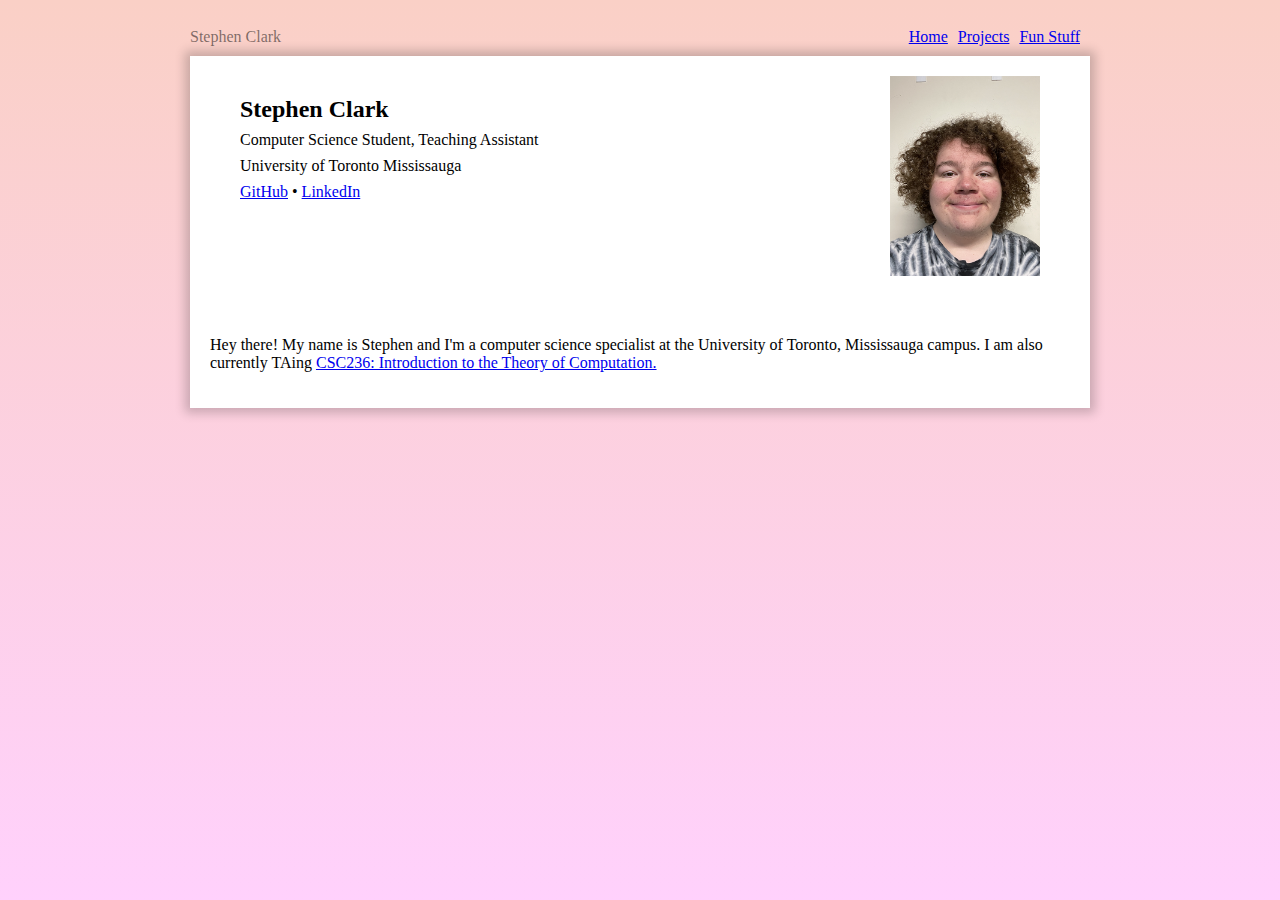
==== index.html @ 80491d5b "first commit" ====
<!DOCTYPE html>
<html lang="en">
<head>
	<meta charset="UTF-8">
	<meta name="viewport" content="width=device-width, initial-scale=1">
	<link rel="stylesheet" type="text/css" href="style.css" />
	<title>Stephen Clark - Home</title>
</head>

<body>
	
	<!-- header div -->
	<div class="header">
		<ul>
			<li style="float: left;">Stephen Clark</li>
			<li><a href="fun-stuff.html">Fun Stuff</a></li>
			<li><a href="projects.html">Projects</a></li>
			<li><a href="index.html">Home</a></li>
		</ul>
	</div>

	<!-- centre div-->
	<div class="main">

		<div class="to-center">
			<!-- left part (name, position, email) -->
			<div class="left">
				<h2 style="margin-bottom: -8px;">Stephen Clark</h1>
				<p style="margin-bottom: -8px;">Computer Science Student, Teaching Assistant</p>
				<p style="margin-bottom: -8px;">University of Toronto Mississauga</p>
				<p style="margin-bottom: -8px;"><a href="https://github.com/clarks03">GitHub</a> • <a href="https://linkedin.com/in/stephenclark25/"> LinkedIn</a></p>
			</div>

			<!-- right part (picture of myself) -->
			<div class="right">
				<img src="images/face.png" alt="picture of myself" style="width:150px;">
			</div>
		</div>


		<div style="padding: 20px;">
			<p>Hey there! My name is Stephen and I'm a computer science specialist at the University of Toronto, Mississauga campus. I am also currently TAing <a href="https://utm.calendar.utoronto.ca/course/csc236h5"> CSC236: Introduction to the Theory of Computation. </a></p>
		</div>

	</div>

</body>
---- style.css ----
body {
	background-image: linear-gradient(to bottom, #fad0c6, #ffd1fc);
	margin: 0.2;
	height: 100%;
	background-repeat: no-repeat;
	background-attachment: fixed
}

.main {
	background-color: white;
	width: 80%;
	max-width: 900px;
	margin: auto;
	box-shadow: 0px 0px 10px 5px rgba(0, 0, 0, 0.2);
}

.to-center {
	display: flex;
}

.left {
	flex: 1;
	padding: 20px;
	padding-left: 50px;
	text-align: left;
}
.right {
	flex: 1;
	padding: 20px;
	padding-right: 50px;
	text-align: right;
}

.header {
	width: 80%;
	color: rgba(0, 0, 0, 0.5);
	margin: auto;
	max-width: 900px;
}

ul {
	overflow: hidden;
	list-style-type: none;
	padding: 0;
	margin: 0;
	padding-bottom: 10px;
	padding-top: 20px;
}

li {
	float: right;
	padding-right: 10px;

}
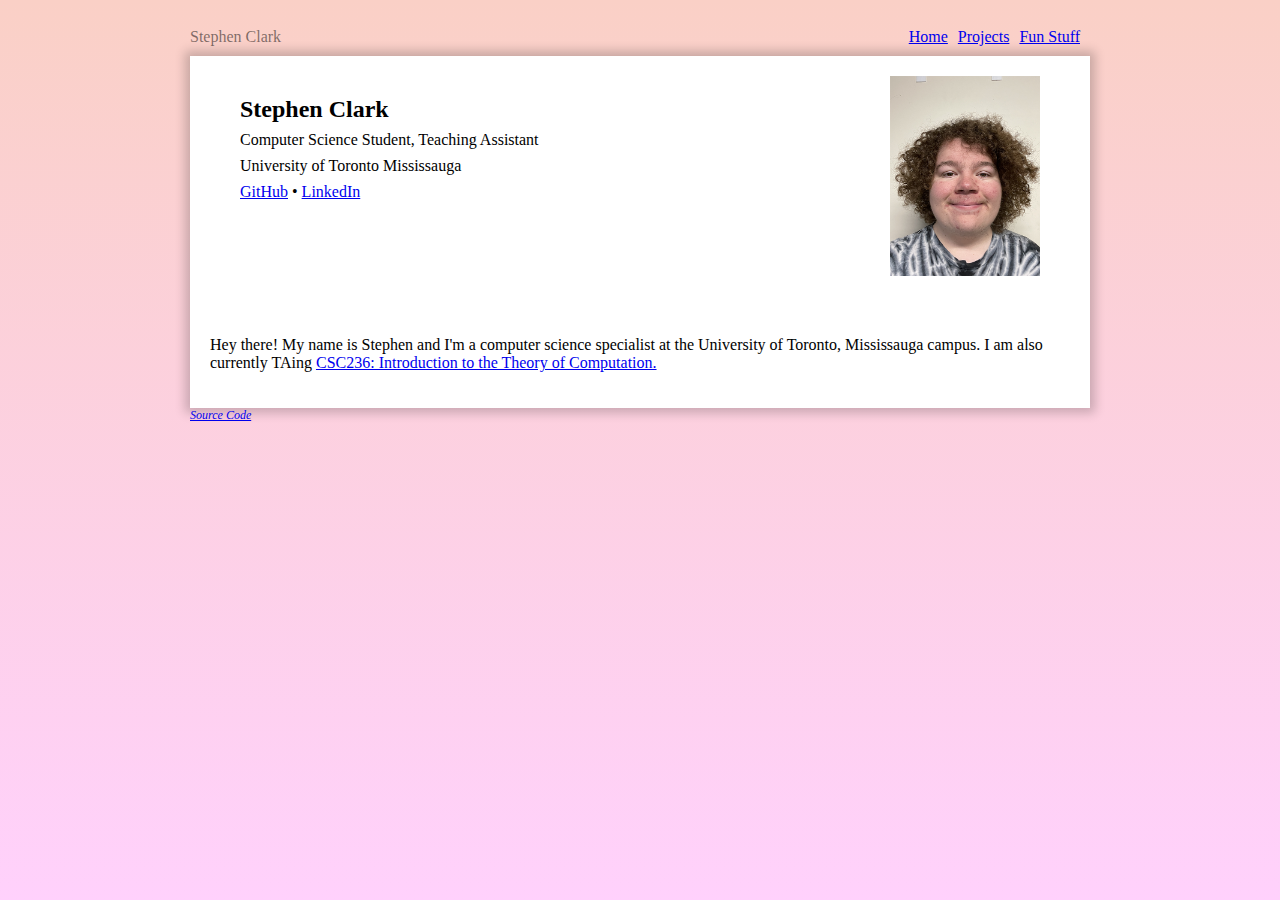
==== commit 0739f433: "added honk, source code footer" ====
--- a/index.html
+++ b/index.html
@@ -4,6 +4,7 @@
 	<meta charset="UTF-8">
 	<meta name="viewport" content="width=device-width, initial-scale=1">
 	<link rel="stylesheet" type="text/css" href="style.css" />
+	<script src="script.js"></script>
 	<title>Stephen Clark - Home</title>
 </head>
 
@@ -33,7 +34,7 @@
 
 			<!-- right part (picture of myself) -->
 			<div class="right">
-				<img src="images/face.png" alt="picture of myself" style="width:150px;">
+				<img src="images/face.png" alt="picture of myself" style="width:150px;" onclick="playAudio('sounds/honk.mp3')">
 			</div>
 		</div>
 
@@ -44,4 +45,9 @@
 
 	</div>
 
+	<!-- Source Code Footer -->
+	<div class="footer">
+		<i><a href="https://github.com/clarks03/personal-website">Source Code</a></i>
+	</div>
+
 </body>--- a/style.css
+++ b/style.css
@@ -50,5 +50,12 @@
 li {
 	float: right;
 	padding-right: 10px;
+}
 
+.footer {
+	margin: auto;
+	width: 80%;
+	max-width: 900px;
+	text-align: left;
+	font-size: 12px;
 }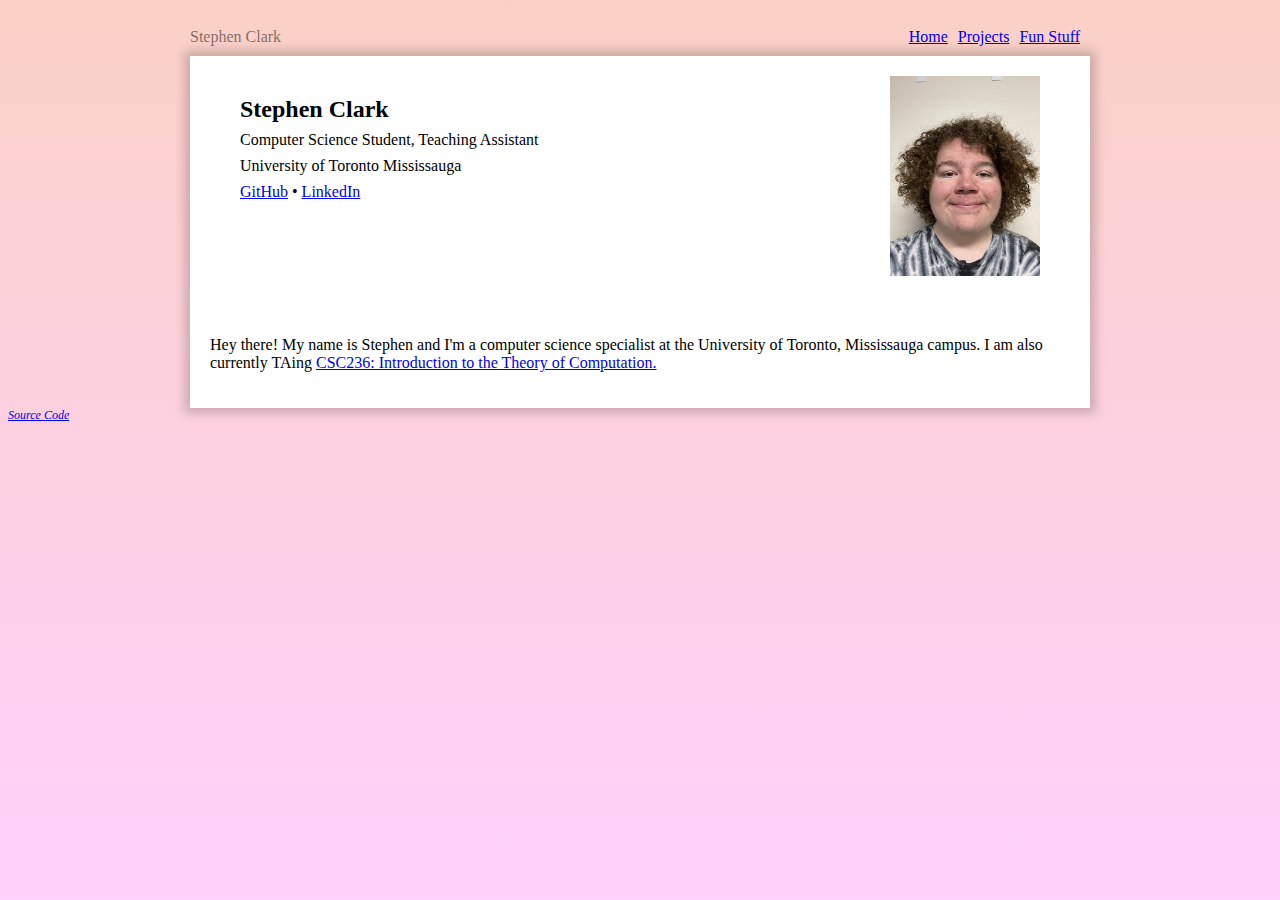
==== commit a6c3d1be: "hardcoded source code style, style.css not updating for some reason" ====
--- a/index.html
+++ b/index.html
@@ -46,7 +46,7 @@
 	</div>
 
 	<!-- Source Code Footer -->
-	<div class="footer">
+	<div class="footer" style="width:80%;max-width:900px;font-size:12px;">
 		<i><a href="https://github.com/clarks03/personal-website">Source Code</a></i>
 	</div>
 
--- a/style.css
+++ b/style.css
@@ -51,11 +51,3 @@
 	float: right;
 	padding-right: 10px;
 }
-
-.footer {
-	margin: auto;
-	width: 80%;
-	max-width: 900px;
-	text-align: left;
-	font-size: 12px;
-}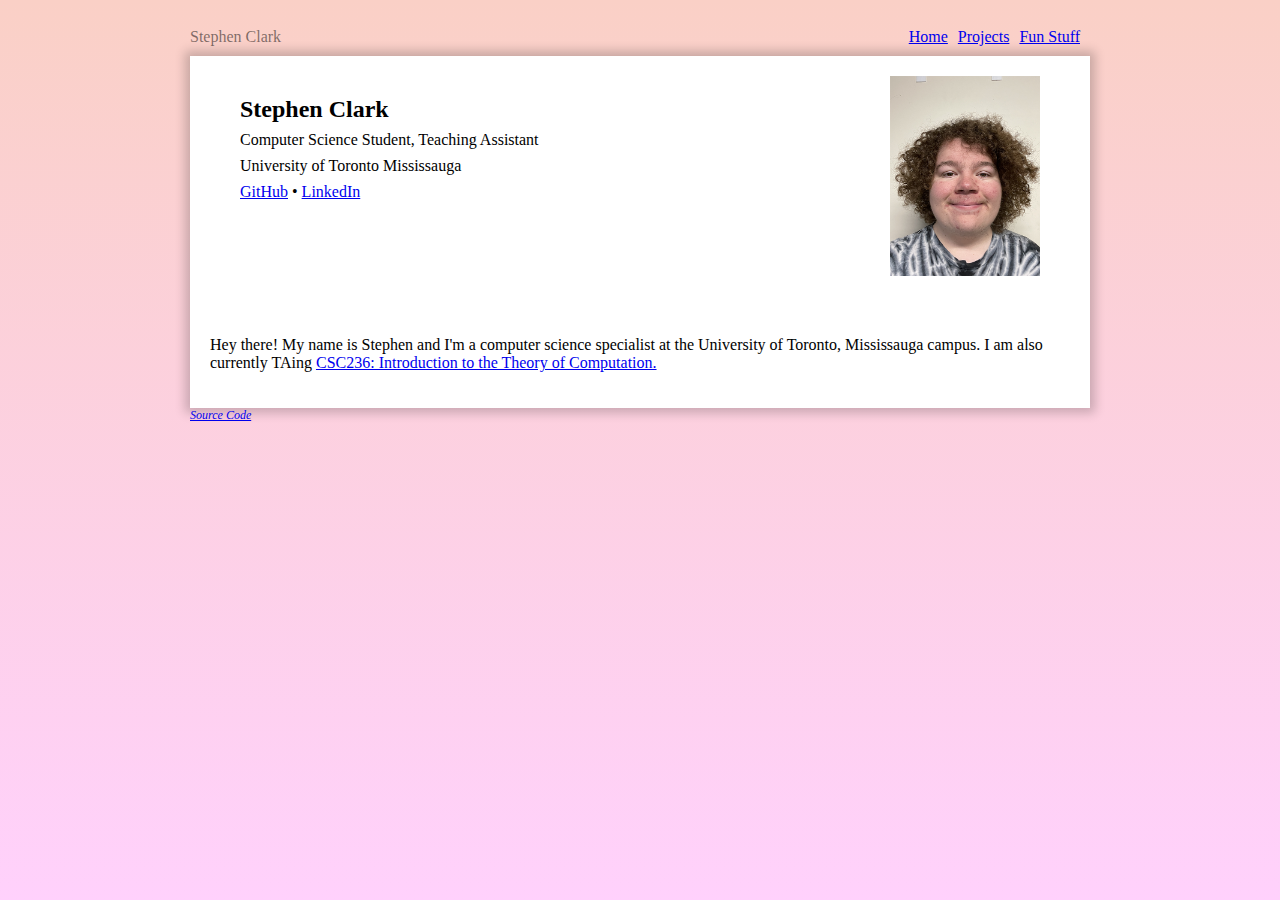
==== commit adb9f3d4: "forgot to center source code text" ====
--- a/index.html
+++ b/index.html
@@ -46,7 +46,7 @@
 	</div>
 
 	<!-- Source Code Footer -->
-	<div class="footer" style="width:80%;max-width:900px;font-size:12px;">
+	<div class="footer" style="width:80%;max-width:900px;margin:auto;font-size:12px;">
 		<i><a href="https://github.com/clarks03/personal-website">Source Code</a></i>
 	</div>
 
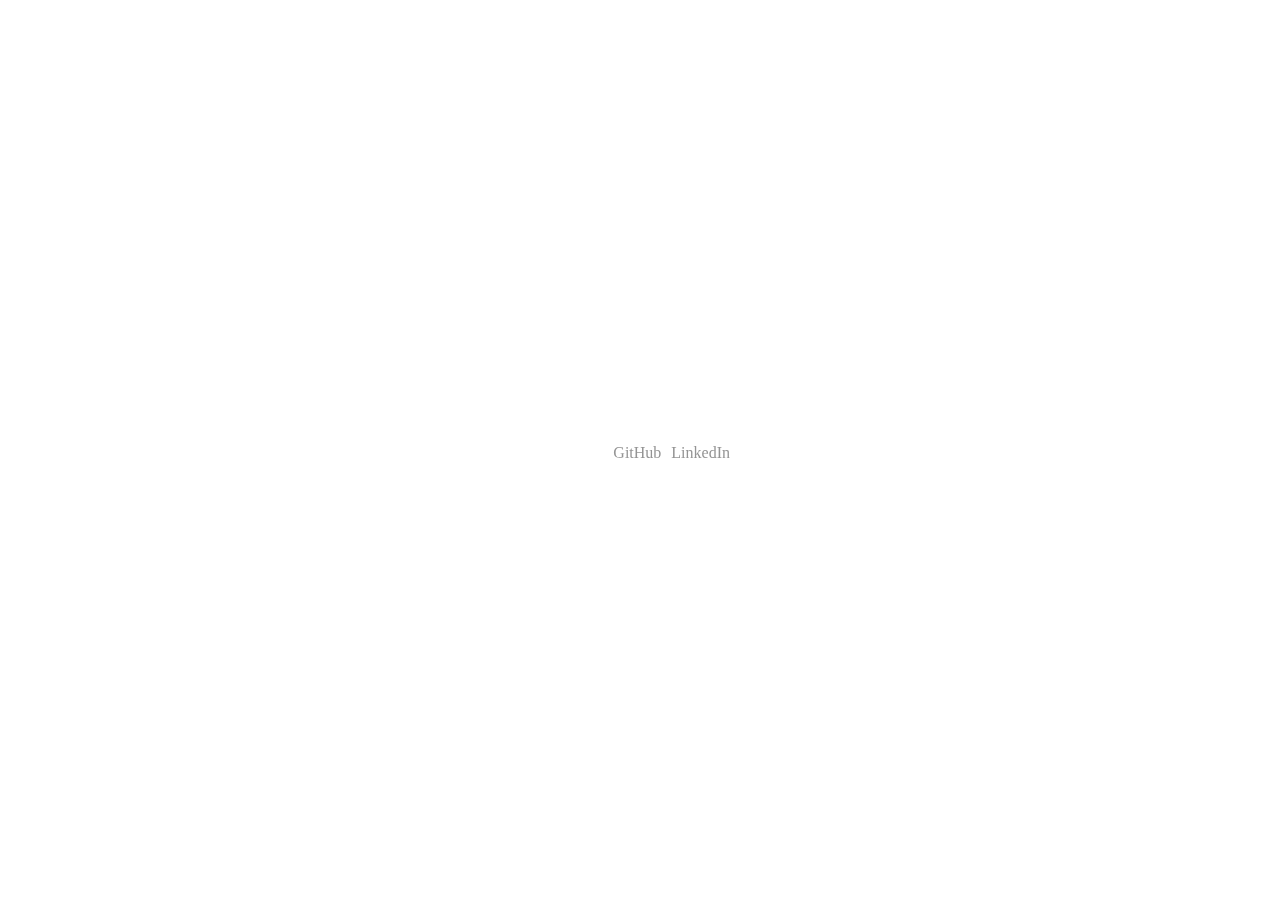
==== commit d35c880a: "new website" ====
--- a/index.html
+++ b/index.html
@@ -1,53 +1,20 @@
+<!-- Write some HTML starter code -->
 <!DOCTYPE html>
-<html lang="en">
-<head>
-	<meta charset="UTF-8">
-	<meta name="viewport" content="width=device-width, initial-scale=1">
-	<link rel="stylesheet" type="text/css" href="style.css" />
-	<script src="script.js"></script>
-	<title>Stephen Clark - Home</title>
-</head>
-
-<body>
-	
-	<!-- header div -->
-	<div class="header">
-		<ul>
-			<li style="float: left;">Stephen Clark</li>
-			<li><a href="fun-stuff.html">Fun Stuff</a></li>
-			<li><a href="projects.html">Projects</a></li>
-			<li><a href="index.html">Home</a></li>
-		</ul>
-	</div>
-
-	<!-- centre div-->
-	<div class="main">
-
-		<div class="to-center">
-			<!-- left part (name, position, email) -->
-			<div class="left">
-				<h2 style="margin-bottom: -8px;">Stephen Clark</h1>
-				<p style="margin-bottom: -8px;">Computer Science Student, Teaching Assistant</p>
-				<p style="margin-bottom: -8px;">University of Toronto Mississauga</p>
-				<p style="margin-bottom: -8px;"><a href="https://github.com/clarks03">GitHub</a> • <a href="https://linkedin.com/in/stephenclark25/"> LinkedIn</a></p>
-			</div>
-
-			<!-- right part (picture of myself) -->
-			<div class="right">
-				<img src="images/face.png" alt="picture of myself" style="width:150px;" onclick="playAudio('sounds/honk.mp3')">
-			</div>
-		</div>
-
-
-		<div style="padding: 20px;">
-			<p>Hey there! My name is Stephen and I'm a computer science specialist at the University of Toronto, Mississauga campus. I am also currently TAing <a href="https://utm.calendar.utoronto.ca/course/csc236h5"> CSC236: Introduction to the Theory of Computation. </a></p>
-		</div>
-
-	</div>
-
-	<!-- Source Code Footer -->
-	<div class="footer" style="width:80%;max-width:900px;margin:auto;font-size:12px;">
-		<i><a href="https://github.com/clarks03/personal-website">Source Code</a></i>
-	</div>
-
-</body>+<html>
+    <head>
+        <title>Stephen Clark</title>
+        <link rel="stylesheet" type="text/css" href="style.css">
+        <link rel="icon" type="image/x-icon" href="spheal.webp">
+    </head>
+    <body>
+        <script src="https://cdn.jsdelivr.net/npm/@lottiefiles/lottie-player@latest/dist/lottie-player.js"></script>
+        <div id="middle">
+            <lottie-player id="sphealAnimation" src="https://lottie.host/1513b1e7-120e-4812-91f2-c2b91628dc0e/yngdE6h0SY.json" background="transparent" speed="1" style="width: 300px; height: 300px" direction="1" mode="normal" loop></lottie-player>
+            <div id="centered">
+                <a href=https://github.com/clarks03>GitHub</a>
+                <a href=https://www.linkedin.com/in/stephenclark25/>LinkedIn</a>
+            </div>
+        </div>
+        <script src="script.js"></script>
+    </body>
+</html>
--- a/style.css
+++ b/style.css
@@ -1,53 +1,33 @@
-body {
-	background-image: linear-gradient(to bottom, #fad0c6, #ffd1fc);
-	margin: 0.2;
-	height: 100%;
-	background-repeat: no-repeat;
-	background-attachment: fixed
+#middle {
+    position: fixed;
+    top: 50%;
+    left: 50%;
+    transform: translate(-50%, -50%);
 }
 
-.main {
-	background-color: white;
-	width: 80%;
-	max-width: 900px;
-	margin: auto;
-	box-shadow: 0px 0px 10px 5px rgba(0, 0, 0, 0.2);
+#centered {
+    display: flex;
+    margin: auto;
+    width: 50%;
 }
 
-.to-center {
-	display: flex;
+#centered > a {
+    padding-right: 5px;
+    padding-left: 5px;
+    padding-top: 5px;
 }
 
-.left {
-	flex: 1;
-	padding: 20px;
-	padding-left: 50px;
-	text-align: left;
-}
-.right {
-	flex: 1;
-	padding: 20px;
-	padding-right: 50px;
-	text-align: right;
+#centered > a:link {
+    color: #949494;
+    text-decoration: none;
 }
 
-.header {
-	width: 80%;
-	color: rgba(0, 0, 0, 0.5);
-	margin: auto;
-	max-width: 900px;
+#centered > a:visited {
+    color: #000000;
+    text-decoration: none;
 }
 
-ul {
-	overflow: hidden;
-	list-style-type: none;
-	padding: 0;
-	margin: 0;
-	padding-bottom: 10px;
-	padding-top: 20px;
+#centered > a:hover {
+    color: #000000;
+    text-decoration: underline;
 }
-
-li {
-	float: right;
-	padding-right: 10px;
-}
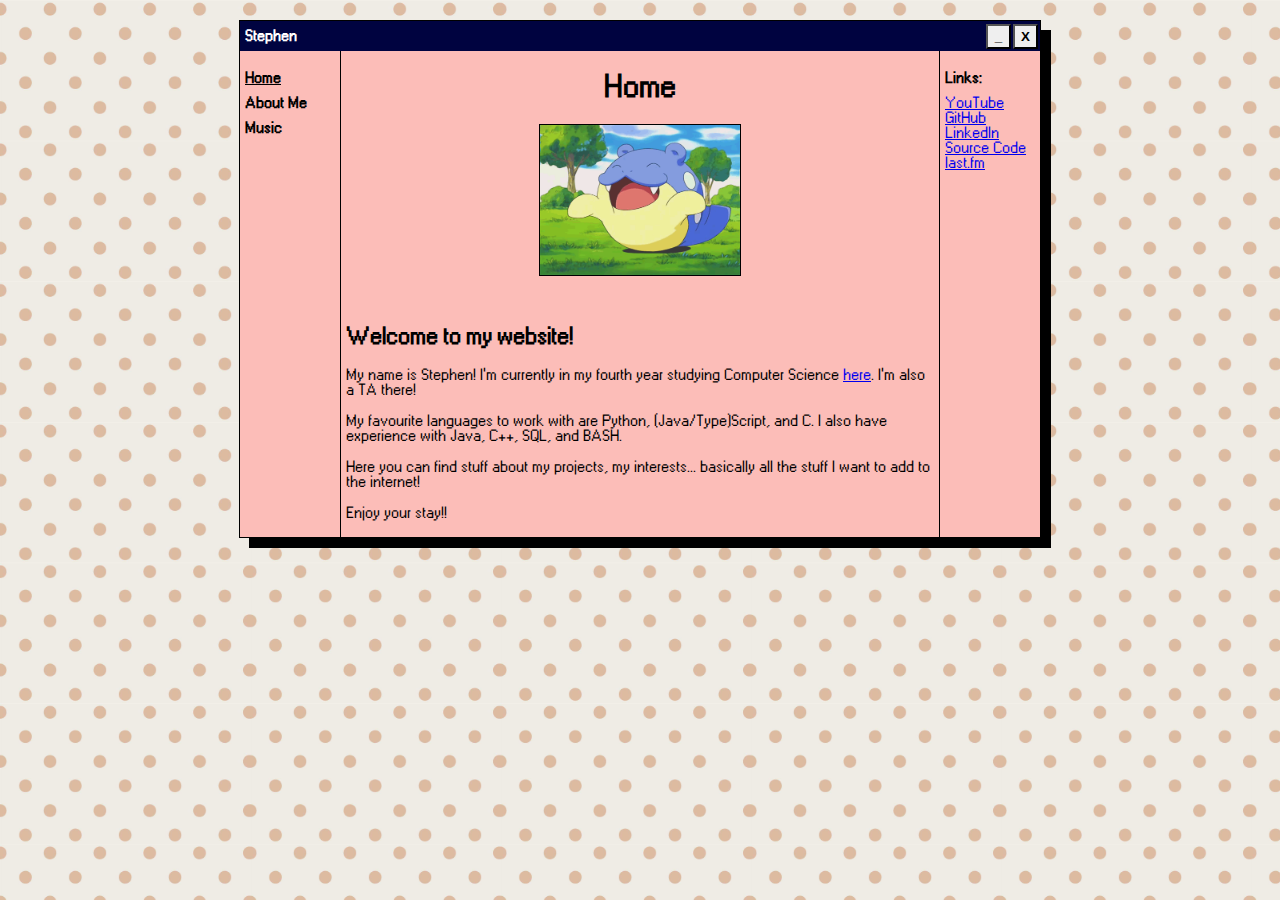
==== commit 8db001be: "changed website icon back to spheal, fixed background" ====
--- a/index.html
+++ b/index.html
@@ -1,20 +1,53 @@
-<!-- Write some HTML starter code -->
 <!DOCTYPE html>
-<html>
+<html lang="en">
     <head>
-        <title>Stephen Clark</title>
-        <link rel="stylesheet" type="text/css" href="style.css">
+        <meta name="description" content="Webpage description goes here" />
+        <meta charset="utf-8" />
+        <title>Home - Stephen Clark</title>
+        <meta name="viewport" content="width=device-width, initial-scale=1" />
+        <meta name="author" content="" />
+        <link rel="stylesheet" href="./style.css"> <script src="./script.js"></script>
         <link rel="icon" type="image/x-icon" href="spheal.webp">
     </head>
     <body>
-        <script src="https://cdn.jsdelivr.net/npm/@lottiefiles/lottie-player@latest/dist/lottie-player.js"></script>
-        <div id="middle">
-            <lottie-player id="sphealAnimation" src="https://lottie.host/1513b1e7-120e-4812-91f2-c2b91628dc0e/yngdE6h0SY.json" background="transparent" speed="1" style="width: 300px; height: 300px" direction="1" mode="normal" loop></lottie-player>
-            <div id="centered">
-                <a href=https://github.com/clarks03>GitHub</a>
-                <a href=https://www.linkedin.com/in/stephenclark25/>LinkedIn</a>
+        <div class="main">
+            <div class="mainHeader">
+                <div class="mainHeaderTitle">
+                    <p>Stephen</p>
+                </div>
+                <div class="mainHeaderButtons">
+                    <button>_</button>
+                    <button>X</button>
+                </div>
+            </div>
+            <div class="mainContent">
+                <div class="mainContentLeft">
+                    <a id="active" href="index.html">Home</a>
+                    <a href="aboutme.html">About Me</a>
+                    <a href="music.html">Music</a>
+                </div>
+                <div class="mainContentMiddle">
+                    <div class="mainContentMiddleCenter">
+                        <h1>Home</h1>
+                        <img src="./images/spheal.gif" alt="gif of spheal clapping">
+                    </div>
+                    <h2>Welcome to my website!</h2>
+                    <p>My name is Stephen! I'm currently in my fourth year studying Computer Science <a href="https://www.utm.utoronto.ca">here</a>. I'm also a TA there!</p>
+                    <p>My favourite languages to work with are Python, (Java/Type)Script, and C. I also have experience with Java, C++, SQL, and BASH.</p>
+                    <p>Here you can find stuff about my projects, my interests... basically all the stuff I want to add to the internet!</p>
+                    <p>Enjoy your stay!!</p>
+                </div>
+                <div class="mainContentRight">
+                    <div class="mainContentRightPadded">
+                        <b>Links:</b>
+                    </div>
+                    <a href="https://youtube.com/@StephenClarkOsu">YouTube</a>
+                    <a href="https://github.com/clarks03">GitHub</a>
+                    <a href="https://linkedin.com/in/stephenclark25">LinkedIn</a>
+                    <a href="https://github.com/clarks03/personal-website">Source Code</a>
+                    <a href="https://www.last.fm/user/stephenclark25">last.fm</a>
+                </div>
             </div>
         </div>
-        <script src="script.js"></script>
     </body>
 </html>
--- a/style.css
+++ b/style.css
@@ -1,33 +1,143 @@
-#middle {
-    position: fixed;
-    top: 50%;
-    left: 50%;
-    transform: translate(-50%, -50%);
+@font-face {
+    font-family: "Silkscreen";
+    src: url("./fonts/w95fa/W95FA.otf");
 }
 
-#centered {
-    display: flex;
-    margin: auto;
-    width: 50%;
+body {
+    font-family: "Silkscreen";
+    padding: 0;
+    margin: 0;
+    background-image: url("./images/polkadot.jpg");
+    background-size: 250px;
 }
 
-#centered > a {
-    padding-right: 5px;
-    padding-left: 5px;
-    padding-top: 5px;
+.main {
+    width: 80%;
+    max-width: 800px;
+    height: 80%;
+    background-color: #fcbdb8;
+    margin: auto;
+    margin-top: 20px;
+    margin-bottom: 30px;
+    border: 1px solid black;
+    box-shadow: 10px 10px black;
 }
 
-#centered > a:link {
-    color: #949494;
+.mainHeader {
+    background-color: #000340;
+    color: white;
+    display: flex;
+    justify-content: space-between;
+    align-items: center;
+    height: 30px;
+}
+
+.mainHeader p {
+    margin-left: 5px;
+    font-weight: bold;
+}
+
+.mainHeaderButtons {
+    display: flex;
+}
+
+.mainHeaderButtons button {
+    height: 25px;
+    width: 25px;
+    margin-right: 2px;
+    font-weight: bold;
+    border-radius: 0;
+}
+
+.mainContent {
+    display: grid;
+    grid-template-columns: 100px auto 100px;
+}
+
+.mainContentLeft {
+    margin: 5px;
+    margin-top: 20px;
+    font-weight: bold;
+    display: flex;
+    flex-direction: column;
+}
+
+.mainContentLeft a {
+    margin-bottom: 10px;
+    color: black;
     text-decoration: none;
 }
 
-#centered > a:visited {
-    color: #000000;
-    text-decoration: none;
+.mainContentLeft #active {
+    text-decoration: underline;
 }
 
-#centered > a:hover {
-    color: #000000;
+.mainContentLeft a:hover {
     text-decoration: underline;
+    color: #333;
 }
+
+.mainContentMiddle {
+    border-left: 1px solid black;
+    border-right: 1px solid black;
+}
+
+.mainContentMiddle h2 {
+    margin-left: 5px;
+}
+
+.mainContentMiddle p {
+    margin-left: 5px;
+    margin-right: 5px;
+}
+
+.mainContentMiddle hr {
+    border: none;
+    border-bottom: 1px solid black;
+}
+
+.mainContentMiddleCenter {
+    display: flex;
+    flex-direction: column;
+    align-items: center;
+    margin-bottom: 50px;
+}
+
+.mainContentMiddleCenter img {
+    width: 200px;
+    border: 1px solid black;
+}
+
+.mainContentRight {
+    margin-left: 5px;
+    margin-top: 20px;
+}
+
+.mainContentRight a {
+    margin: 0;
+}
+
+.mainContentRightPadded {
+    margin-bottom: 10px;
+}
+
+.vinylEntry {
+    margin-left: 30px;
+}
+
+.vinylEntryInfo {
+    display: flex;
+    align-items: center;
+}
+
+.vinylEntryInfo img {
+    width: 100px;
+    height: 100px;
+    /* margin-left: 30px; */
+    border: 1px solid black;
+    margin-top: 10px;
+}
+
+.vinylEntryInfo h3,h4 {
+    margin-left: 20px;
+}
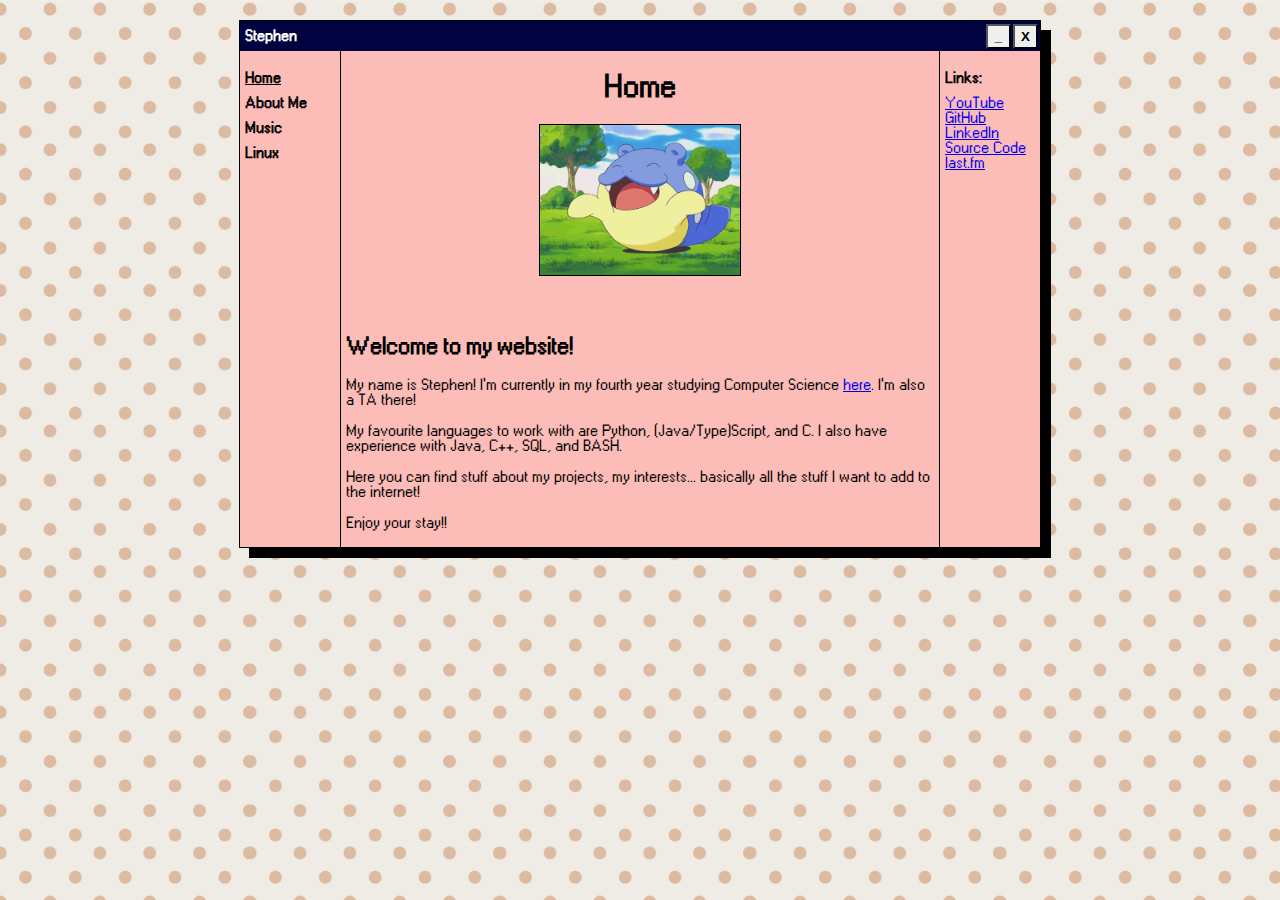
==== commit 1dee46df: "re-added the white album to music page, added linux page" ====
--- a/index.html
+++ b/index.html
@@ -25,6 +25,7 @@
                     <a id="active" href="index.html">Home</a>
                     <a href="aboutme.html">About Me</a>
                     <a href="music.html">Music</a>
+                    <a href="linux.html">Linux</a>
                 </div>
                 <div class="mainContentMiddle">
                     <div class="mainContentMiddleCenter">
--- a/style.css
+++ b/style.css
@@ -82,7 +82,23 @@
     border-right: 1px solid black;
 }
 
+.mainContentMiddle img {
+    width: 100%;
+    border: 1px solid black;
+    margin: 0 auto;
+    margin-bottom: 10px;
+}
+
+
 .mainContentMiddle h2 {
+    margin-left: 5px;
+}
+
+.mainContentMiddle h3 {
+    margin-left: 5px;
+}
+
+.mainContentMiddle h4 {
     margin-left: 5px;
 }
 
@@ -106,6 +122,17 @@
 .mainContentMiddleCenter img {
     width: 200px;
     border: 1px solid black;
+}
+
+.mainContentMiddleImg {
+    width: 100%;
+    display: flex;
+    justify-content: center;
+    align-items: center;
+}
+
+.mainContentMiddleImg a {
+    width: 90%;
 }
 
 .mainContentRight {
@@ -136,8 +163,6 @@
     /* margin-left: 30px; */
     border: 1px solid black;
     margin-top: 10px;
+    margin-left: 10px;
+    margin-right: 10px;
 }
-
-.vinylEntryInfo h3,h4 {
-    margin-left: 20px;
-}
